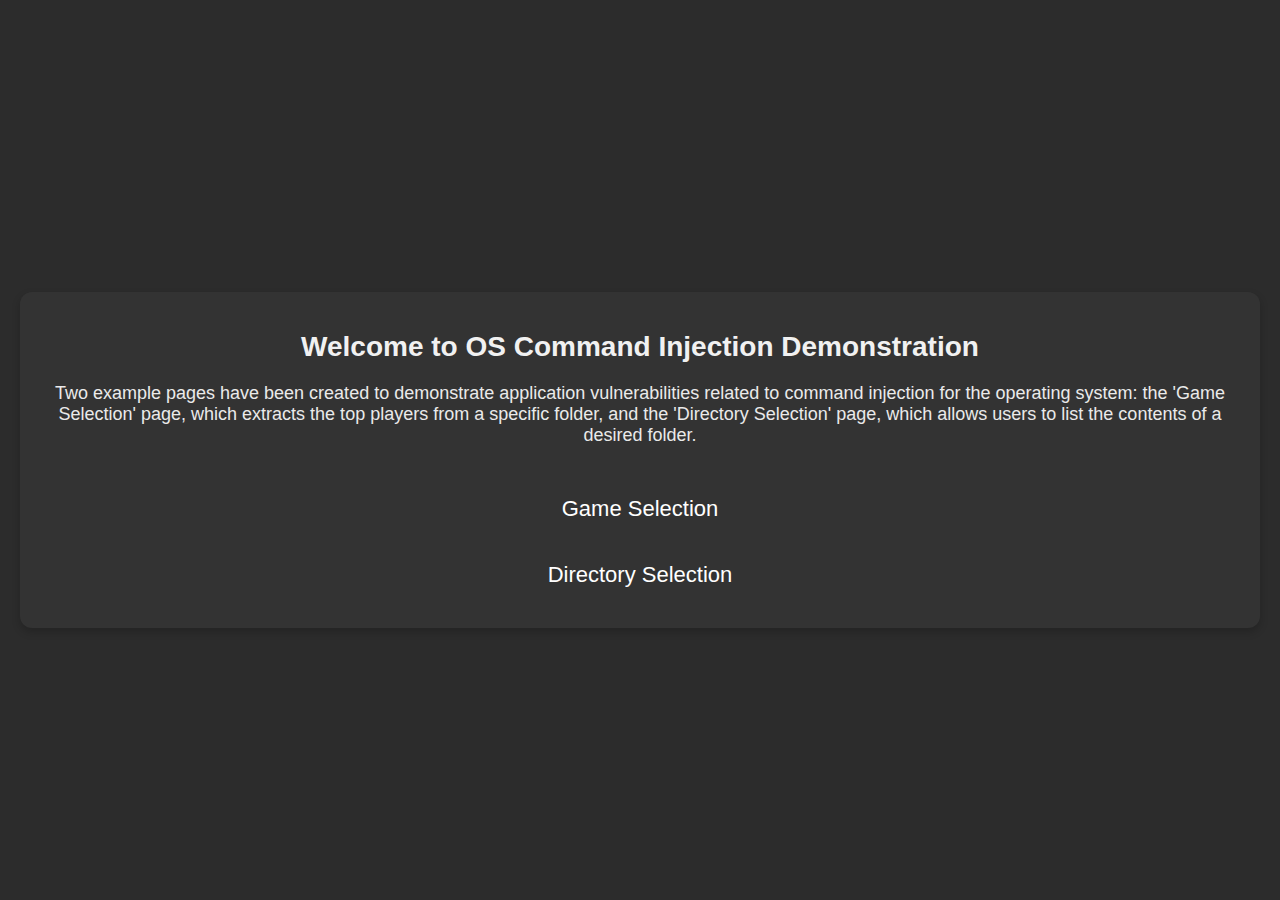
==== target/classes/static/index.html @ e96fca0c "app-base-commit" ====
<!DOCTYPE html>
<html lang="en">
<head>
    <meta charset="UTF-8">
    <meta name="viewport" content="width=device-width, initial-scale=1.0">
    <title>OS Command Injection Demonstration</title>
    <link rel="stylesheet" href="styles.css">
</head>
<body>
    <div class="container">
        <h1>Welcome to OS Command Injection Demonstration</h1>
        <p>Two example pages have been created to demonstrate application vulnerabilities related to command injection for the operating system: the 'Game Selection' page, which extracts the top players from a specific folder, and the 'Directory Selection' page, which allows users to list the contents of a desired folder.</p>
        <div class="links">
            <a href="games.html">Game Selection</a>
            <br>
            <a href="directory.html">Directory Selection</a>
        </div>
    </div>
</body>
</html>
---- target/classes/static/styles.css ----
body {
    font-family: 'Roboto', sans-serif;
    margin: 0;
    padding: 0;
    display: flex;
    justify-content: center;
    align-items: center;
    flex-direction: column; 
    min-height: 100vh;      
    background-color: #2c2c2c;
    color: #eaeaea;
    overflow-y: auto;        
}

.container {
    width: 1200px;
    padding: 20px;
    background: #333;
    border-radius: 12px;
    box-shadow: 0 4px 8px rgba(0, 0, 0, 0.2);
    text-align: center;
    margin-top: 20px;
    flex-grow: 0;         
}

h1 {
    margin-bottom: 20px;
    font-size: 28px;
    color: #f1f1f1;
}

p {
    margin-bottom: 30px;
    font-size: 18px;
}

.links {
    margin-top: 20px;
}

.links a {
    font-size: 22px; 
    color: white; 
    text-decoration: none; 
    padding: 10px 20px; 
    display: inline-block;
    margin: 10px 0; 
    transition: background-color 0.3s ease, color 0.3s ease;
} 

.links a:visited {
    color: #ffb84d; 
    background-color: #333; 
}

.links a:hover {
    background-color: #ff9800; 
    color: white; 
}

.games-list {
    display: flex;
    justify-content: space-around;
    flex-wrap: wrap;
    gap: 20px;
    margin-bottom: 30px;
}

.game {
    text-align: center;
    width: 120px;
}

.game-img {
    width: 100%;
    height: 150px;
    object-fit: cover;
    border-radius: 8px;
    box-shadow: 0 2px 4px rgba(0, 0, 0, 0.3);
}

#searchBox {
    width: 80%;
    padding: 12px;
    margin-bottom: 15px;
    border: 1px solid #555;
    border-radius: 6px;
    background-color: #444;
    color: #fff;
}

#searchBox::placeholder {
    color: #aaa;
}

#searchButton {
    width: 80%;
    padding: 12px;
    background-color: #ff9800;
    color: #fff;
    border: none;
    border-radius: 6px;
    cursor: pointer;
    font-weight: bold;
    transition: background-color 0.3s ease;
}

#searchButton:hover {
    background-color: #e68900;
}

#results {
    margin-top: 20px;
    background: #444;
    padding: 15px;
    border: 1px solid #555;
    border-radius: 6px;
    font-family: 'Courier New', Courier, monospace;
    font-size: 16px;
    color: #f1f1f1;
    display: none;
    max-height: 400px; 
    overflow-y: auto;  
    word-wrap: break-word;  
}
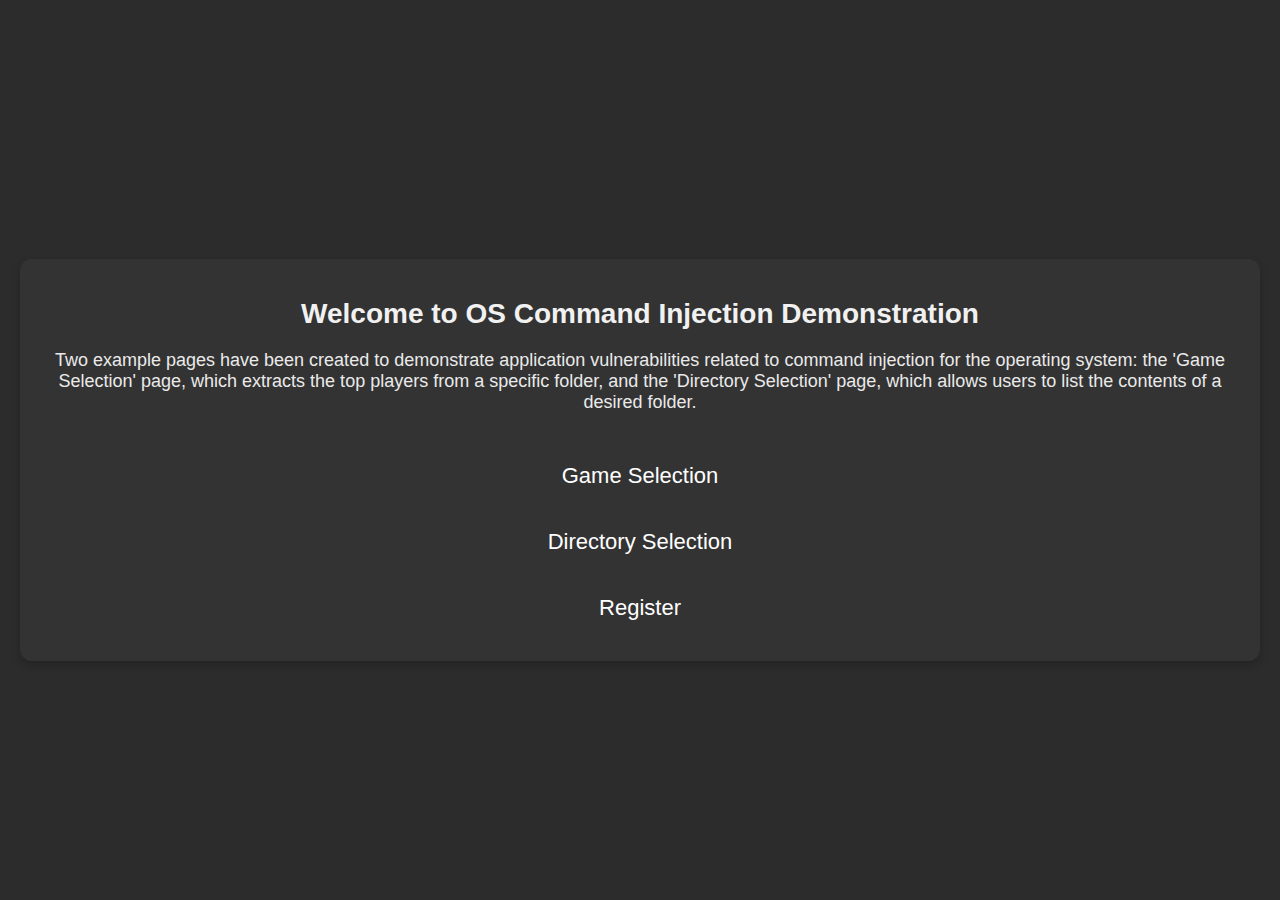
==== commit 60a86d6b: "Merge 2cbd3dc02ece0f9e25b8a2588a3d4e3b2f62dcc1 into 47c3a199add90bf5be2c0ce402263caea1f08b8b" ====
--- a/target/classes/static/index.html
+++ b/target/classes/static/index.html
@@ -14,6 +14,9 @@
             <a href="games.html">Game Selection</a>
             <br>
             <a href="directory.html">Directory Selection</a>
+            <br>
+            <a href="register.html">Register</a>
+            <br>
         </div>
     </div>
 </body>
